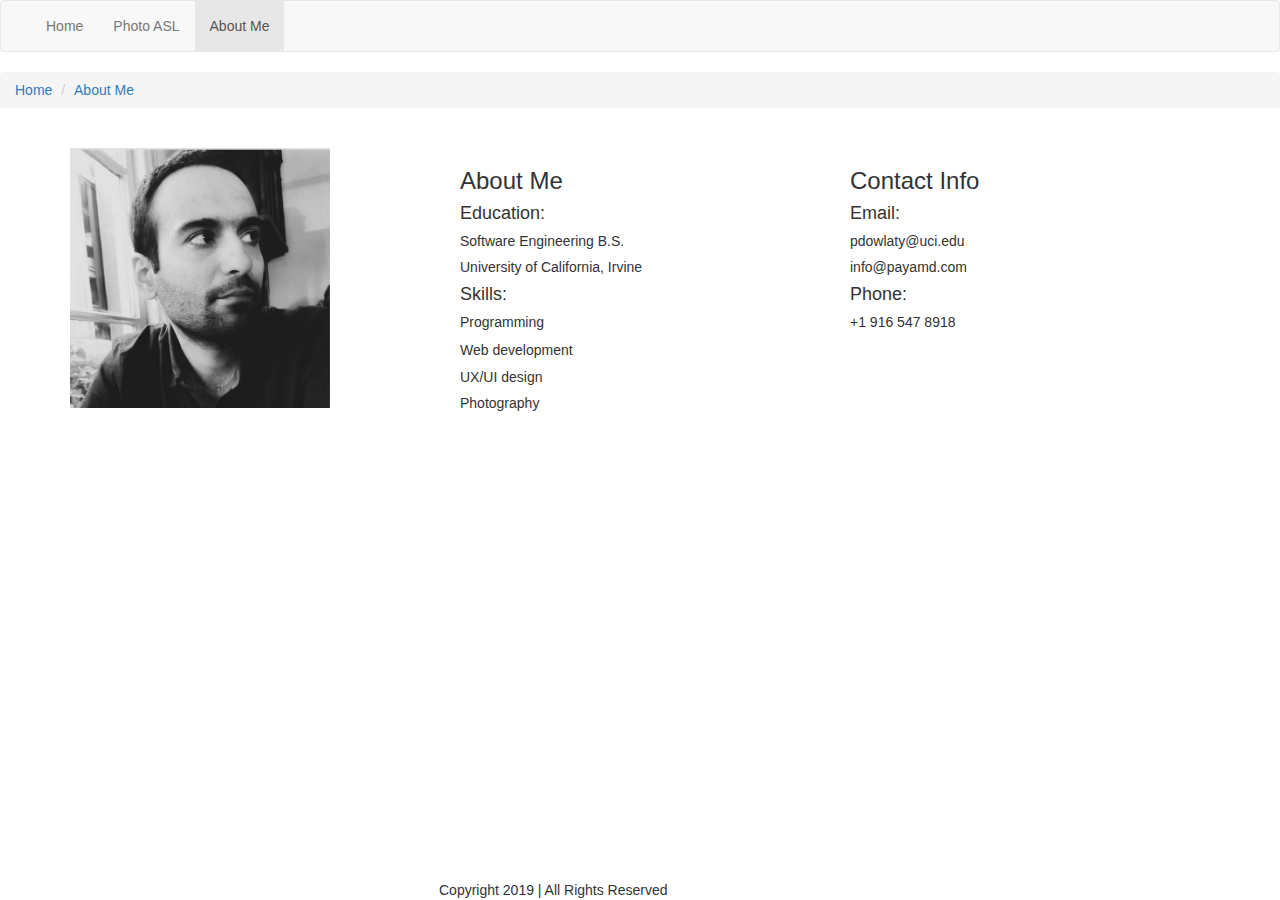
==== about.html @ 4bac55ec "version built based on bootstrap" ====
<!DOCTYPE html>
<html lang="en"> 
  <head>
   <title>About</title>

    <link href="css/bootstrap.css" rel="stylesheet"> <!-- pulls in the main bootstrap content we need -->
        <link rel="stylesheet" type="text/css" href="styles.css">

    <!-- HTML5 shim and Respond.js for IE8 support of HTML5 elements and media queries -->
    <!-- WARNING: Respond.js doesn't work if you view the page via file:// -->
    <!--[if lt IE 9]>
      <script src="https://oss.maxcdn.com/html5shiv/3.7.2/html5shiv.min.js"></script>
      <script src="https://oss.maxcdn.com/respond/1.4.2/respond.min.js"></script>
    <![endif]-->
        <script src="http://code.jquery.com/jquery-1.11.3.min.js"></script>

  </head>
  
  <body>
    
  <nav class="navbar navbar-default">
     <div class="container-fluid">
    <div class="navbar-header">
      <button
      type = "button"
      class ="navbar-toggle collapsed"
      data-toggle="collapse"
      data-target="#main_navbar"
      aria-expanded="false">Menu</button>
    </div>
    <div class="collapse navbar-collapse"
    id="main_navbar">
      <ul class="nav navbar-nav">
        <li><a href="index.html">Home</a></li>
         <li><a href="photoasl.html">Photo ASL</a></li>
        <li class="active"><a href="about.html">About Me</a></li>  
         </ul>
    </div>
    </div>
  </nav>


  <ol class="breadcrumb">
    <li><a href="index.html">Home</a></li>
    <li><a href="about.html">About Me</a></li>

  </ol>
    <div class="container"><h2></h2></div>
    <!------------------------------>
    <div class="container">
        <div class="row">
          <div class="col-md-4">
            <img class="crop-img" src="./images/me01.jpeg">
          </div>
          <div class="col-md-4">
              <p>
                <h3>About Me</h3>
              </p>
              <p>
                <h4>Education: </h4><h5> Software Engineering B.S. </h5> <h5> University of California, Irvine</h5>
              </p>
              <p>
               <h4>Skills: </h4><h5> Programming</h5> Web development</h5><h5> UX/UI design</h5><h5>Photography</h5>
              </p>
              <p>
                <h5></h5>
              </p>
          </div>
          <div class="col-md-4">
             <p>
                <h3>Contact Info</h3>
              </p>
              <p>
                <h4>Email: </h4><h5>pdowlaty@uci.edu</h5>
              </p>
               <p>
              <h5>info@payamd.com</h5>
              </p>
               <p>
                <h4>Phone: </h4><h5>+1 916 547 8918</h5>
              </p>
              <p>
                <h5></h5>
              </p>
          </div>
       </div>
  </div>
    <!------------------------------>

    <script src="js/jquery.min.js"></script> <!-- jquery libraries -->
    <script src="js/bootstrap.min.js"></script> <!-- bootsrap libraries -->
<footer class="footer">
      <div class="container">
            <div class="row">

              <div>
                Copyright 2019 | All Rights Reserved
              </div>
          </div>
      </div>
  </footer>
  </body>
</html>
---- styles.css ----
.album_cover{
	width: 100%;
	border: 20px;
}
.crop-img{
  max-height:260px;
  max-width:100%;
  margin-bottom: 20px;
}
.large-img{
  max-width:100%;
  margin-top: 10px;
}


.footer {
  position: absolute;
  margin-left: 30%;
  bottom: 0;  
  width: 100%;
  /* Set the fixed height of the footer here */
  height: 20px;
}
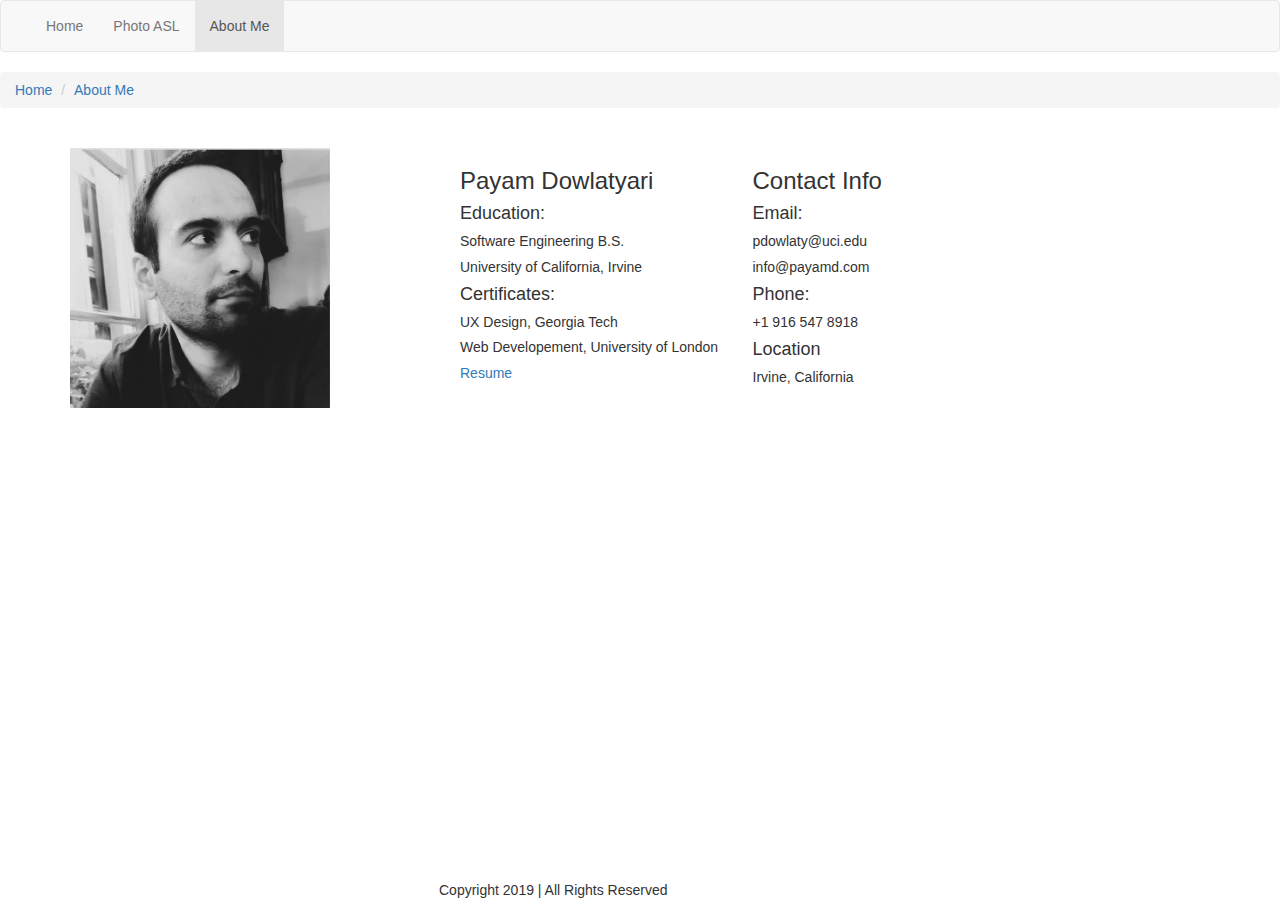
==== commit 40633603: "version one" ====
--- a/about.html
+++ b/about.html
@@ -52,21 +52,27 @@
           <div class="col-md-4">
             <img class="crop-img" src="./images/me01.jpeg">
           </div>
-          <div class="col-md-4">
+          <div class="col-md-3">
               <p>
-                <h3>About Me</h3>
+                <h3>Payam Dowlatyari</h3>
+              </p>
+              <p>
+                <h4></h4>
               </p>
               <p>
                 <h4>Education: </h4><h5> Software Engineering B.S. </h5> <h5> University of California, Irvine</h5>
               </p>
               <p>
-               <h4>Skills: </h4><h5> Programming</h5> Web development</h5><h5> UX/UI design</h5><h5>Photography</h5>
+               <h4>Certificates: </h4>
               </p>
               <p>
-                <h5></h5>
+                <h5>UX Design, Georgia Tech</h5><h5>Web Developement, University of London</h5>
+              </p>
+              <p>
+                <h5><a href="resume.pdf">Resume</a></h5>
               </p>
           </div>
-          <div class="col-md-4">
+          <div class="col-md-3">
              <p>
                 <h3>Contact Info</h3>
               </p>
@@ -80,7 +86,7 @@
                 <h4>Phone: </h4><h5>+1 916 547 8918</h5>
               </p>
               <p>
-                <h5></h5>
+                <h4>Location</h4><h5>Irvine, California</h5>
               </p>
           </div>
        </div>
--- a/styles.css
+++ b/styles.css
@@ -22,5 +22,15 @@
   height: 20px;
 }
 
+.home-img1{
+  max-height:250px;
+  max-width:100%;
+  margin-bottom: 20px;
+  margin-left: 10px;
+}
 
-
+.home-img2{
+  max-height:300px;
+  max-width:100%;
+  margin-bottom: 20px;
+}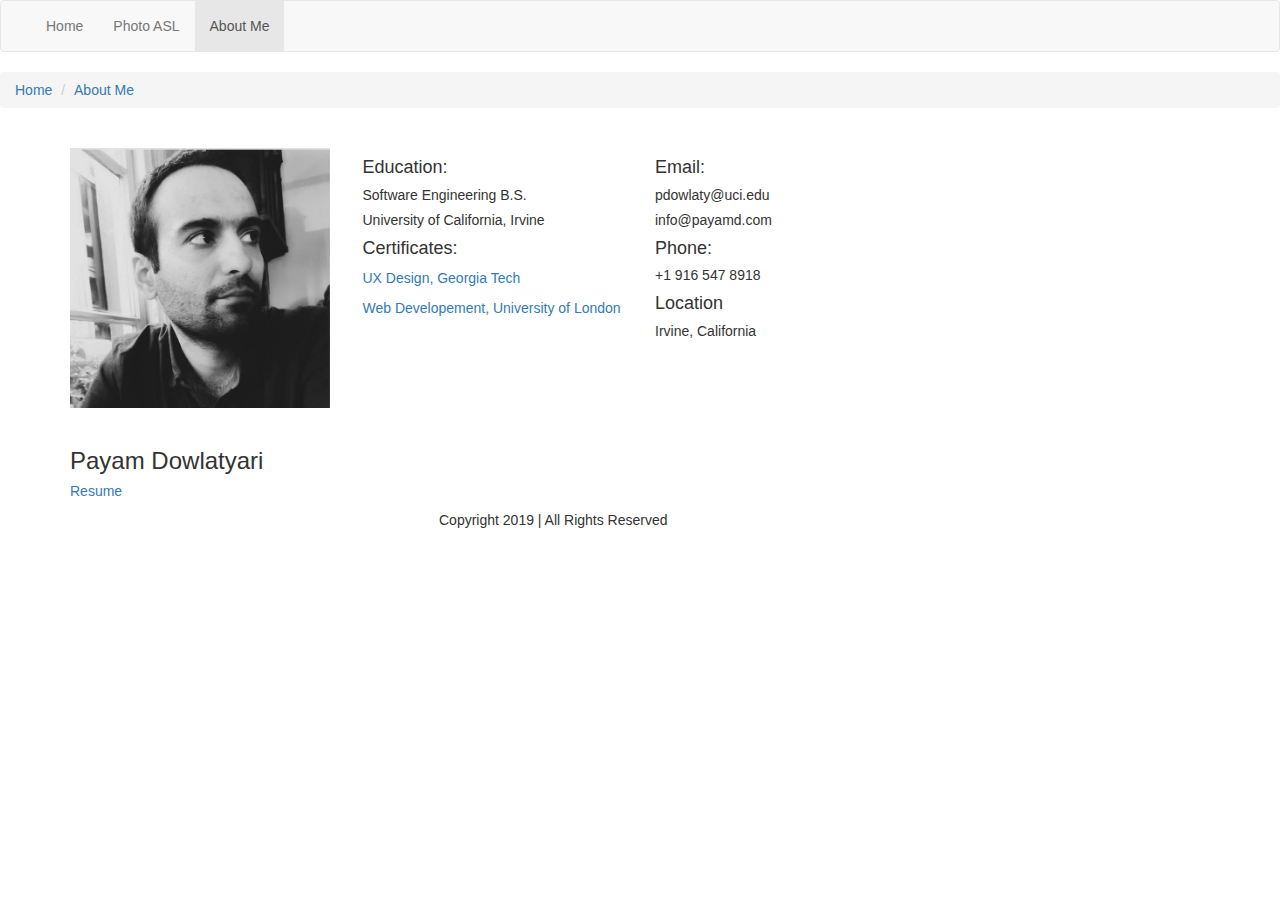
==== commit 4c67a41e: "homepage editted" ====
--- a/about.html
+++ b/about.html
@@ -49,13 +49,18 @@
     <!------------------------------>
     <div class="container">
         <div class="row">
-          <div class="col-md-4">
+          <div class="col-md-3">
             <img class="crop-img" src="./images/me01.jpeg">
+<p>
+                <h3>Payam Dowlatyari</h3>
+              </p>
+             <p>
+                <h5><a href="resume.pdf">Resume</a></h5>
+              </p>
+
           </div>
           <div class="col-md-3">
-              <p>
-                <h3>Payam Dowlatyari</h3>
-              </p>
+              
               <p>
                 <h4></h4>
               </p>
@@ -66,15 +71,12 @@
                <h4>Certificates: </h4>
               </p>
               <p>
-                <h5>UX Design, Georgia Tech</h5><h5>Web Developement, University of London</h5>
+                <a href="https://www.coursera.org/account/accomplishments/certificate/BULRURFSANN2">UX Design, Georgia Tech</a> </p> <p> <a href="https://www.coursera.org/account/accomplishments/certificate/CGB8ZWJBNVSP">Web Developement, University of London</a> 
               </p>
-              <p>
-                <h5><a href="resume.pdf">Resume</a></h5>
-              </p>
+             
           </div>
-          <div class="col-md-3">
+          <div class="col-md-6">
              <p>
-                <h3>Contact Info</h3>
               </p>
               <p>
                 <h4>Email: </h4><h5>pdowlaty@uci.edu</h5>
--- a/styles.css
+++ b/styles.css
@@ -14,7 +14,7 @@
 
 
 .footer {
-  position: absolute;
+  position: all;
   margin-left: 30%;
   bottom: 0;  
   width: 100%;
@@ -30,7 +30,9 @@
 }
 
 .home-img2{
-  max-height:300px;
+  max-height:400px;
   max-width:100%;
   margin-bottom: 20px;
-}+}
+
+
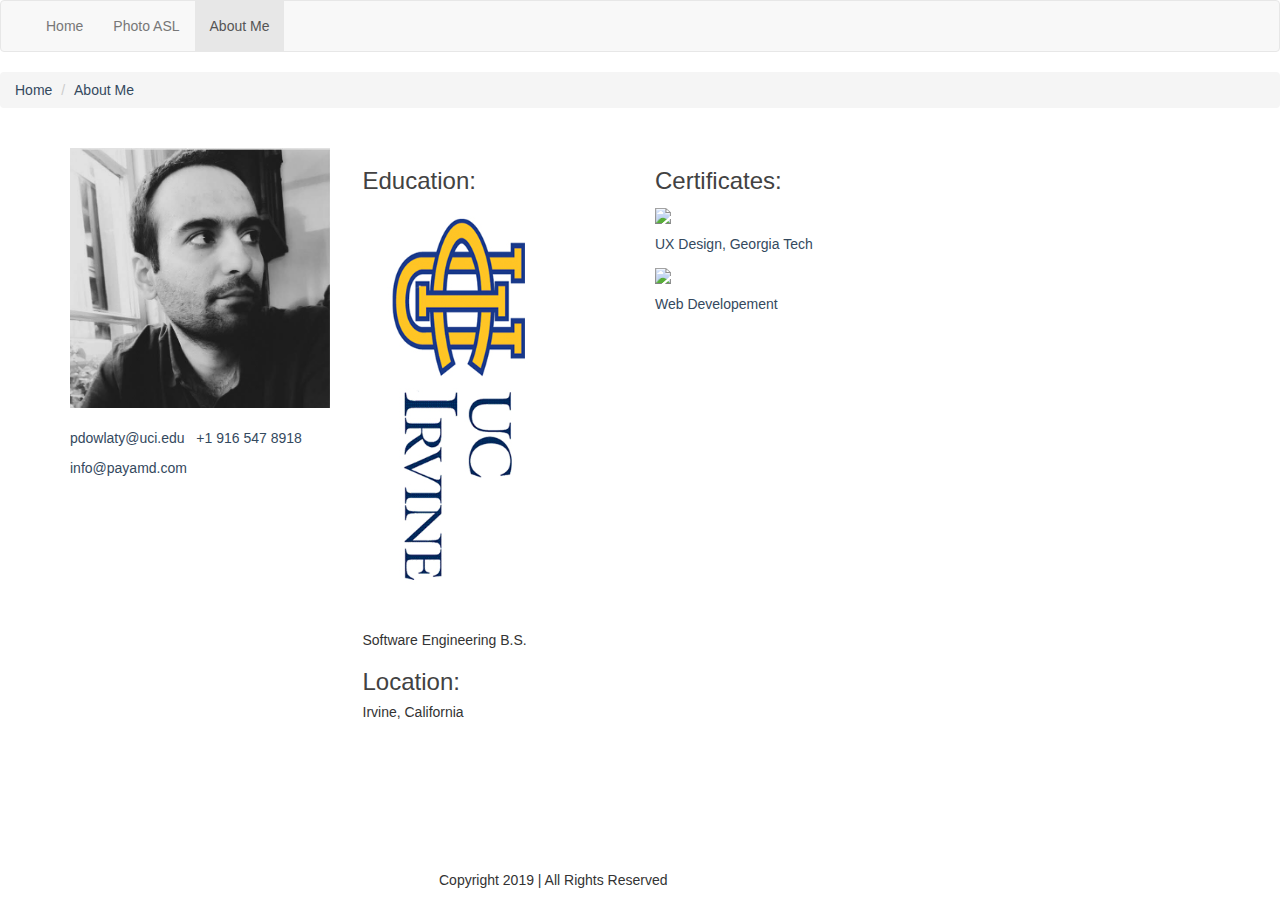
==== commit 97e0757e: "about" ====
--- a/about.html
+++ b/about.html
@@ -50,46 +50,43 @@
     <div class="container">
         <div class="row">
           <div class="col-md-3">
-            <img class="crop-img" src="./images/me01.jpeg">
-<p>
-                <h3>Payam Dowlatyari</h3>
+            <a href="resume.pdf">
+          <img class="crop-img" src="./images/me01.jpeg"></a>
+  <p>
+
+                <a href="mailto:pdowlaty@uci.edu">pdowlaty@uci.edu</a> 
+             &nbsp;
+                  <a href="tel:9165478918">+1 916 547 8918</a>
+
               </p>
-             <p>
-                <h5><a href="resume.pdf">Resume</a></h5>
+               <p>
+                              <a href="info@payamd.com">info@payamd.com</a> 
+
               </p>
 
           </div>
           <div class="col-md-3">
-              
+      
               <p>
-                <h4></h4>
+                <h3>Education: </h3> <h5> <img class="xs_img" src="./images/uci.jpeg"></h5> </p><p><h5> Software Engineering B.S. </h5>
+              </p>
+ <p>
+                <h3>Location: </h3><h5>Irvine, California</h5>
+              </p>
+            </div>
+                        <div class="col-md-3">
+
+              <p>
+               <h3>Certificates: </h3>
               </p>
               <p>
-                <h4>Education: </h4><h5> Software Engineering B.S. </h5> <h5> University of California, Irvine</h5>
-              </p>
-              <p>
-               <h4>Certificates: </h4>
-              </p>
-              <p>
-                <a href="https://www.coursera.org/account/accomplishments/certificate/BULRURFSANN2">UX Design, Georgia Tech</a> </p> <p> <a href="https://www.coursera.org/account/accomplishments/certificate/CGB8ZWJBNVSP">Web Developement, University of London</a> 
+                <img class="xs_img" src="./images/gt.PNG"></h5></p><p><a href="https://www.coursera.org/account/accomplishments/certificate/BULRURFSANN2">UX Design, Georgia Tech</a> </p> <p><img class="xs_img" src="./images/U_L.PNG"></h5></p><p> <a href="https://www.coursera.org/account/accomplishments/certificate/CGB8ZWJBNVSP">Web Developement <h5> </h5></a>
               </p>
              
           </div>
-          <div class="col-md-6">
-             <p>
-              </p>
-              <p>
-                <h4>Email: </h4><h5>pdowlaty@uci.edu</h5>
-              </p>
-               <p>
-              <h5>info@payamd.com</h5>
-              </p>
-               <p>
-                <h4>Phone: </h4><h5>+1 916 547 8918</h5>
-              </p>
-              <p>
-                <h4>Location</h4><h5>Irvine, California</h5>
-              </p>
+          <div class="col-md-3">
+             
+             
           </div>
        </div>
   </div>
--- a/styles.css
+++ b/styles.css
@@ -14,16 +14,17 @@
 
 
 .footer {
-  position: all;
+  position: absolute;
   margin-left: 30%;
-  bottom: 0;  
+
+  bottom: 10px;  
   width: 100%;
   /* Set the fixed height of the footer here */
   height: 20px;
 }
 
 .home-img1{
-  max-height:250px;
+  max-height:200px;
   max-width:100%;
   margin-bottom: 20px;
   margin-left: 10px;
@@ -35,4 +36,27 @@
   margin-bottom: 20px;
 }
 
+.xs_img{
+	max-width: 75%;
+	max-height: 75%;
+}
 
+h4{
+	color: #1C1C1C;
+}
+
+h3{
+	color: #424242;
+}
+
+h2{
+	color: #585858;
+}
+a{
+	color: #34495E;
+}
+
+a:hover{
+	color: black;
+	text-decoration: none;;
+}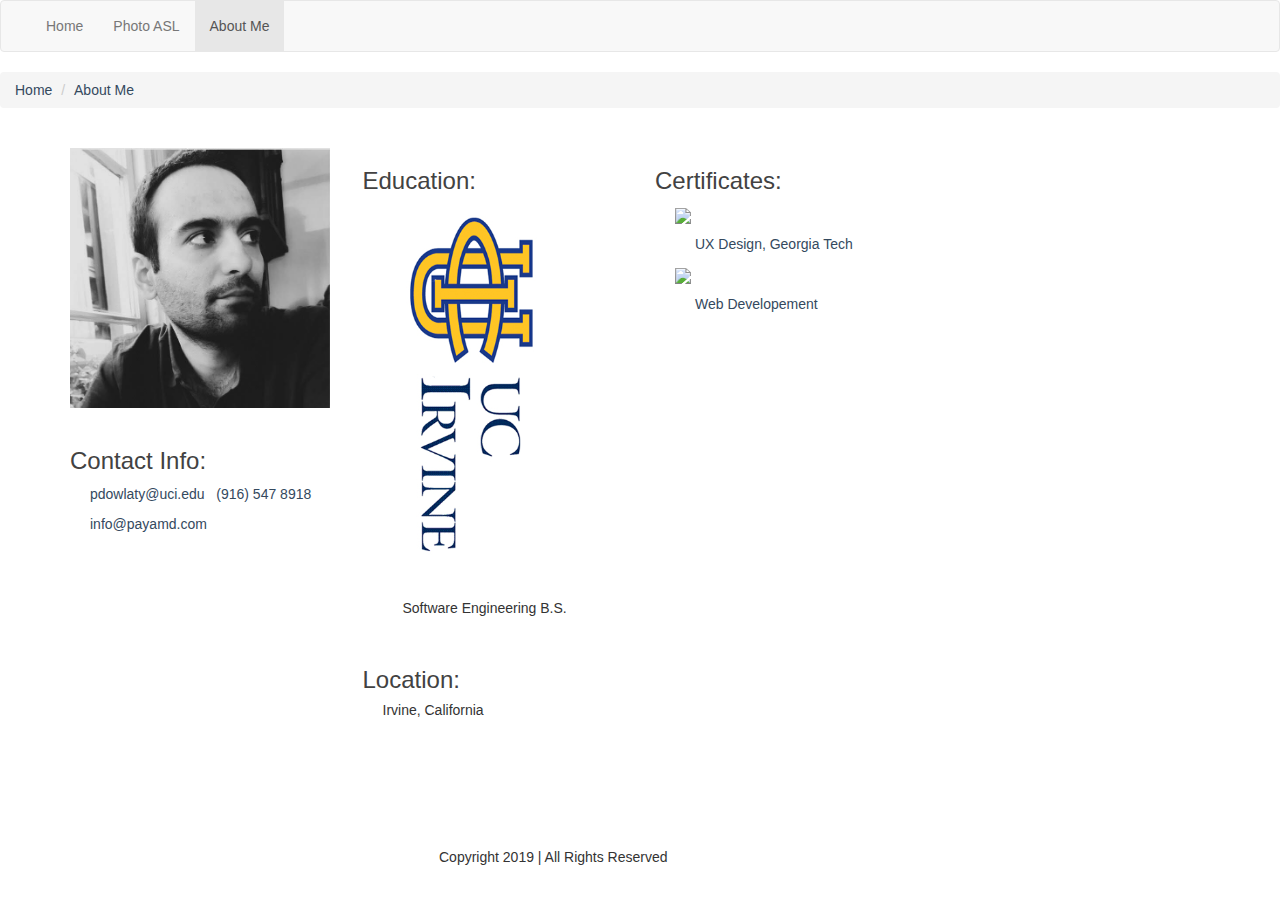
==== commit 04f93a07: "about" ====
--- a/about.html
+++ b/about.html
@@ -53,14 +53,15 @@
             <a href="resume.pdf">
           <img class="crop-img" src="./images/me01.jpeg"></a>
   <p>
+                 <p><h3>Contact Info: </h3></p>
 
-                <a href="mailto:pdowlaty@uci.edu">pdowlaty@uci.edu</a> 
+                <a class="indent" href="mailto:pdowlaty@uci.edu">pdowlaty@uci.edu</a> 
              &nbsp;
-                  <a href="tel:9165478918">+1 916 547 8918</a>
+                  <a href="tel:9165478918">(916) 547 8918</a>
 
               </p>
                <p>
-                              <a href="info@payamd.com">info@payamd.com</a> 
+                              <a class="indent" href="info@payamd.com">info@payamd.com</a> 
 
               </p>
 
@@ -68,10 +69,13 @@
           <div class="col-md-3">
       
               <p>
-                <h3>Education: </h3> <h5> <img class="xs_img" src="./images/uci.jpeg"></h5> </p><p><h5> Software Engineering B.S. </h5>
+                <h3>Education: </h3> <h5 class="indent" > <img class="xs_img" src="./images/uci.jpeg"></h5> </p><p><h5 class="indentt" > Software Engineering B.S. </h5>
               </p>
- <p>
-                <h3>Location: </h3><h5>Irvine, California</h5>
+
+              <p>&nbsp;</p>
+              <p>
+
+                <h3>Location: </h3><h5 class="indent" >Irvine, California</h5>
               </p>
             </div>
                         <div class="col-md-3">
@@ -79,8 +83,8 @@
               <p>
                <h3>Certificates: </h3>
               </p>
-              <p>
-                <img class="xs_img" src="./images/gt.PNG"></h5></p><p><a href="https://www.coursera.org/account/accomplishments/certificate/BULRURFSANN2">UX Design, Georgia Tech</a> </p> <p><img class="xs_img" src="./images/U_L.PNG"></h5></p><p> <a href="https://www.coursera.org/account/accomplishments/certificate/CGB8ZWJBNVSP">Web Developement <h5> </h5></a>
+              <p class="indent">
+                <img class="xxs_img" src="./images/gt.PNG"></h5></p><p class="indentt"><a href="https://www.coursera.org/account/accomplishments/certificate/BULRURFSANN2">UX Design, Georgia Tech</a> </p> <p class="indent"><img class="xxs_img" src="./images/U_L.PNG"></h5></p><p class="indentt"> <a href="https://www.coursera.org/account/accomplishments/certificate/CGB8ZWJBNVSP">Web Developement <h5> </h5></a>
               </p>
              
           </div>
--- a/styles.css
+++ b/styles.css
@@ -14,9 +14,9 @@
 
 
 .footer {
-  position: absolute;
+  position: relative;
   margin-left: 30%;
-
+  margin-top: 10%;
   bottom: 10px;  
   width: 100%;
   /* Set the fixed height of the footer here */
@@ -41,6 +41,19 @@
 	max-height: 75%;
 }
 
+.xxs_img{
+	max-width: 50%;
+	max-height:505%;
+}
+
+.indent{
+	margin-left: 20px;
+}
+
+.indentt{
+	margin-left: 40px;
+}
+
 h4{
 	color: #1C1C1C;
 }
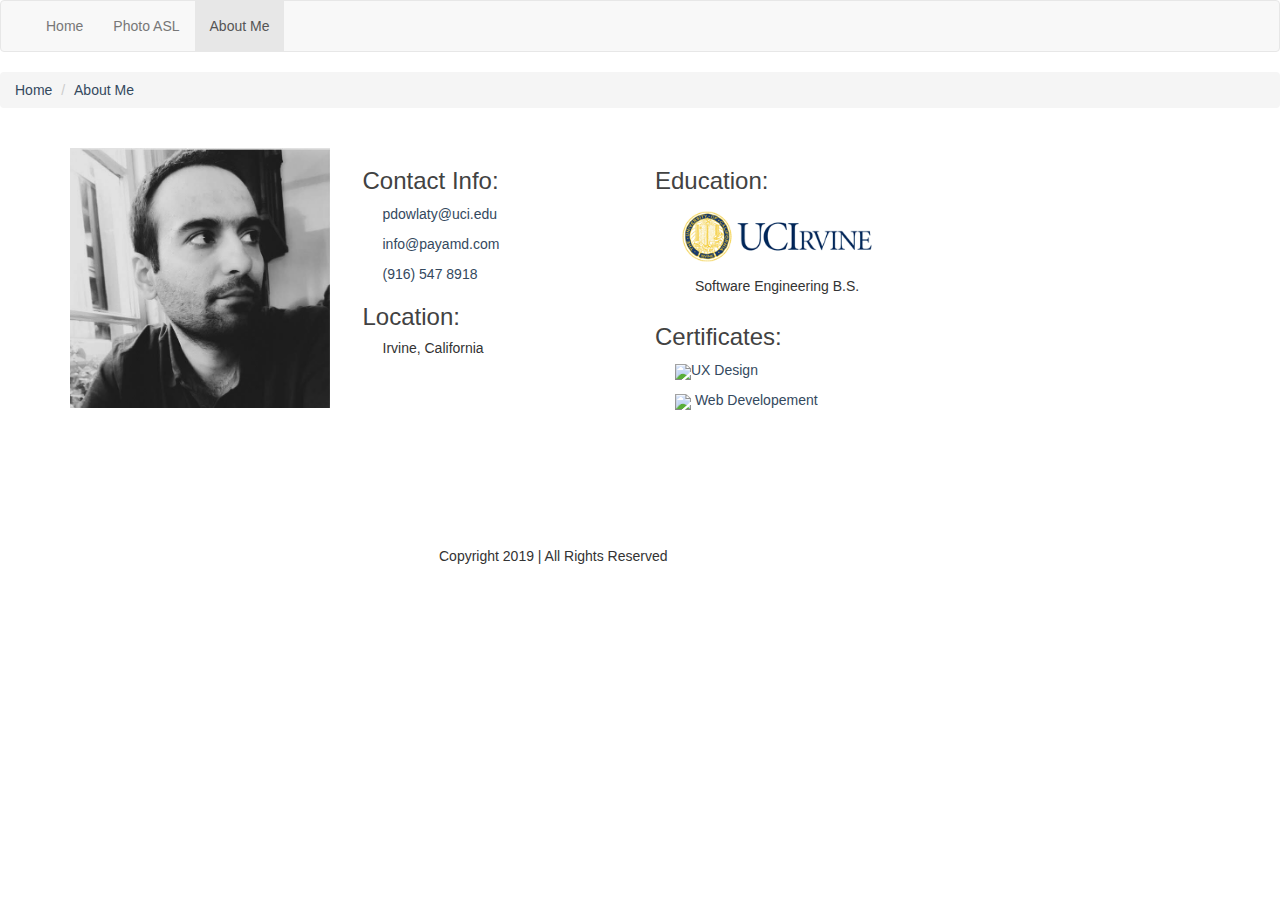
==== commit 8a3bcabf: "new pic" ====
--- a/about.html
+++ b/about.html
@@ -52,31 +52,36 @@
           <div class="col-md-3">
             <a href="resume.pdf">
           <img class="crop-img" src="./images/me01.jpeg"></a>
+
+        </div>
+            <div class="col-md-3">
+
   <p>
+
                  <p><h3>Contact Info: </h3></p>
 
                 <a class="indent" href="mailto:pdowlaty@uci.edu">pdowlaty@uci.edu</a> 
              &nbsp;
-                  <a href="tel:9165478918">(916) 547 8918</a>
+                 
 
               </p>
                <p>
                               <a class="indent" href="info@payamd.com">info@payamd.com</a> 
 
               </p>
-
-          </div>
-          <div class="col-md-3">
-      
-              <p>
-                <h3>Education: </h3> <h5 class="indent" > <img class="xs_img" src="./images/uci.jpeg"></h5> </p><p><h5 class="indentt" > Software Engineering B.S. </h5>
-              </p>
-
-              <p>&nbsp;</p>
-              <p>
+              <p> <a class="indent" href="tel:9165478918">(916) 547 8918</a></p>
+<p>
 
                 <h3>Location: </h3><h5 class="indent" >Irvine, California</h5>
               </p>
+          </div>
+          <div class="col-md-4">
+      
+              <p>
+                <h3>Education: </h3> <a href="https://uci.edu/"><h5 class="indent" > <img class="xs_img" src="./images/uci.png"> </h5></a><h5 class="indentt">Software Engineering B.S. </h5>
+              </p>
+
+              
             </div>
                         <div class="col-md-3">
 
@@ -84,14 +89,11 @@
                <h3>Certificates: </h3>
               </p>
               <p class="indent">
-                <img class="xxs_img" src="./images/gt.PNG"></h5></p><p class="indentt"><a href="https://www.coursera.org/account/accomplishments/certificate/BULRURFSANN2">UX Design, Georgia Tech</a> </p> <p class="indent"><img class="xxs_img" src="./images/U_L.PNG"></h5></p><p class="indentt"> <a href="https://www.coursera.org/account/accomplishments/certificate/CGB8ZWJBNVSP">Web Developement <h5> </h5></a>
+                <img class="xxs_img" src="./images/gt.PNG"></h5><a href="https://www.coursera.org/account/accomplishments/certificate/BULRURFSANN2">UX Design</a> </p> <p class="indent"><img class="xxs_img" src="./images/U_L.PNG"></h5> <a href="https://www.coursera.org/account/accomplishments/certificate/CGB8ZWJBNVSP">Web Developement <h5> </h5></a>
               </p>
              
           </div>
-          <div class="col-md-3">
-             
-             
-          </div>
+    
        </div>
   </div>
     <!------------------------------>
--- a/styles.css
+++ b/styles.css
@@ -37,13 +37,13 @@
 }
 
 .xs_img{
-	max-width: 75%;
-	max-height: 75%;
+	max-width: 60%;
+	max-height: 60%;
 }
 
 .xxs_img{
-	max-width: 50%;
-	max-height:505%;
+	max-width: 30%;
+	max-height:30%;
 }
 
 .indent{
@@ -72,4 +72,9 @@
 a:hover{
 	color: black;
 	text-decoration: none;;
+}
+
+.pic_c{
+	color: #641E16;
+	margin-left: 50px;
 }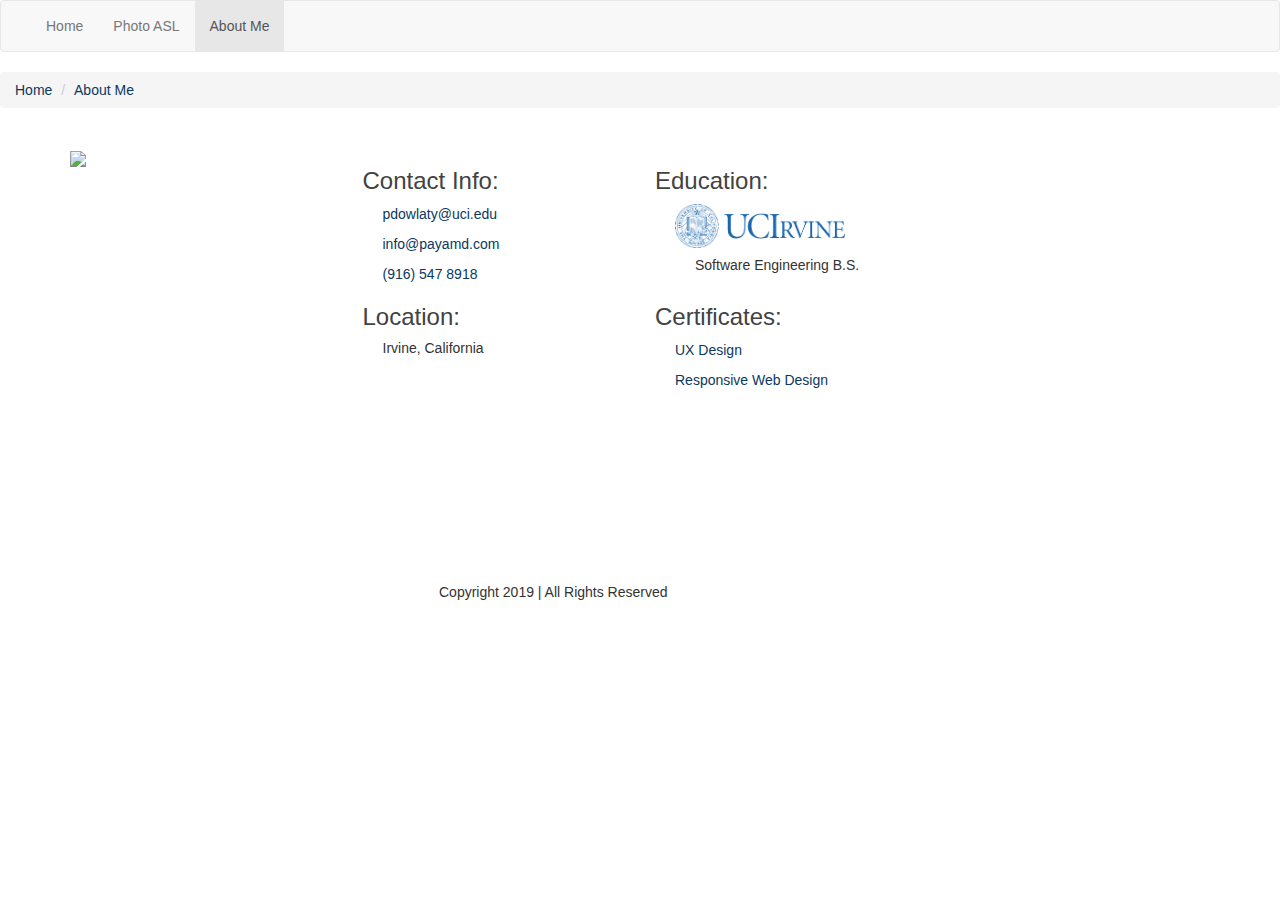
==== commit 1e688f99: "change home and albums" ====
--- a/about.html
+++ b/about.html
@@ -51,7 +51,7 @@
         <div class="row">
           <div class="col-md-3">
             <a href="resume.pdf">
-          <img class="crop-img" src="./images/me01.jpeg"></a>
+          <img class="xxs_img" src="./images/me03.jpg"></a>
 
         </div>
             <div class="col-md-3">
@@ -78,7 +78,7 @@
           <div class="col-md-4">
       
               <p>
-                <h3>Education: </h3> <a href="https://uci.edu/"><h5 class="indent" > <img class="xs_img" src="./images/uci.png"> </h5></a><h5 class="indentt">Software Engineering B.S. </h5>
+                <h3>Education: </h3> <a href="https://uci.edu/"><h5 class="indent" > <img class="xs_img" src="./images/UCIL.png"> </h5></a><h5 class="indentt">Software Engineering B.S. </h5>
               </p>
 
               
@@ -89,7 +89,7 @@
                <h3>Certificates: </h3>
               </p>
               <p class="indent">
-                <img class="xxs_img" src="./images/gt.PNG"></h5><a href="https://www.coursera.org/account/accomplishments/certificate/BULRURFSANN2">UX Design</a> </p> <p class="indent"><img class="xxs_img" src="./images/U_L.PNG"></h5> <a href="https://www.coursera.org/account/accomplishments/certificate/CGB8ZWJBNVSP">Web Developement <h5> </h5></a>
+                <a href="https://www.coursera.org/account/accomplishments/certificate/BULRURFSANN2">UX Design</a> </p> <p class="indent"><a href="https://www.coursera.org/account/accomplishments/certificate/THKQJFFKSSPJ">Responsive Web Design </a>
               </p>
              
           </div>
--- a/styles.css
+++ b/styles.css
@@ -16,7 +16,7 @@
 .footer {
   position: relative;
   margin-left: 30%;
-  margin-top: 10%;
+  margin-top: 15%;
   bottom: 10px;  
   width: 100%;
   /* Set the fixed height of the footer here */
@@ -37,13 +37,13 @@
 }
 
 .xs_img{
-	max-width: 60%;
-	max-height: 60%;
+	max-width: 50%;
+	max-height: 50%;
 }
 
 .xxs_img{
-	max-width: 30%;
-	max-height:30%;
+	max-width: 100%;
+	max-height:300px;
 }
 
 .indent{
@@ -66,7 +66,7 @@
 	color: #585858;
 }
 a{
-	color: #34495E;
+	color: #0B3861;
 }
 
 a:hover{
